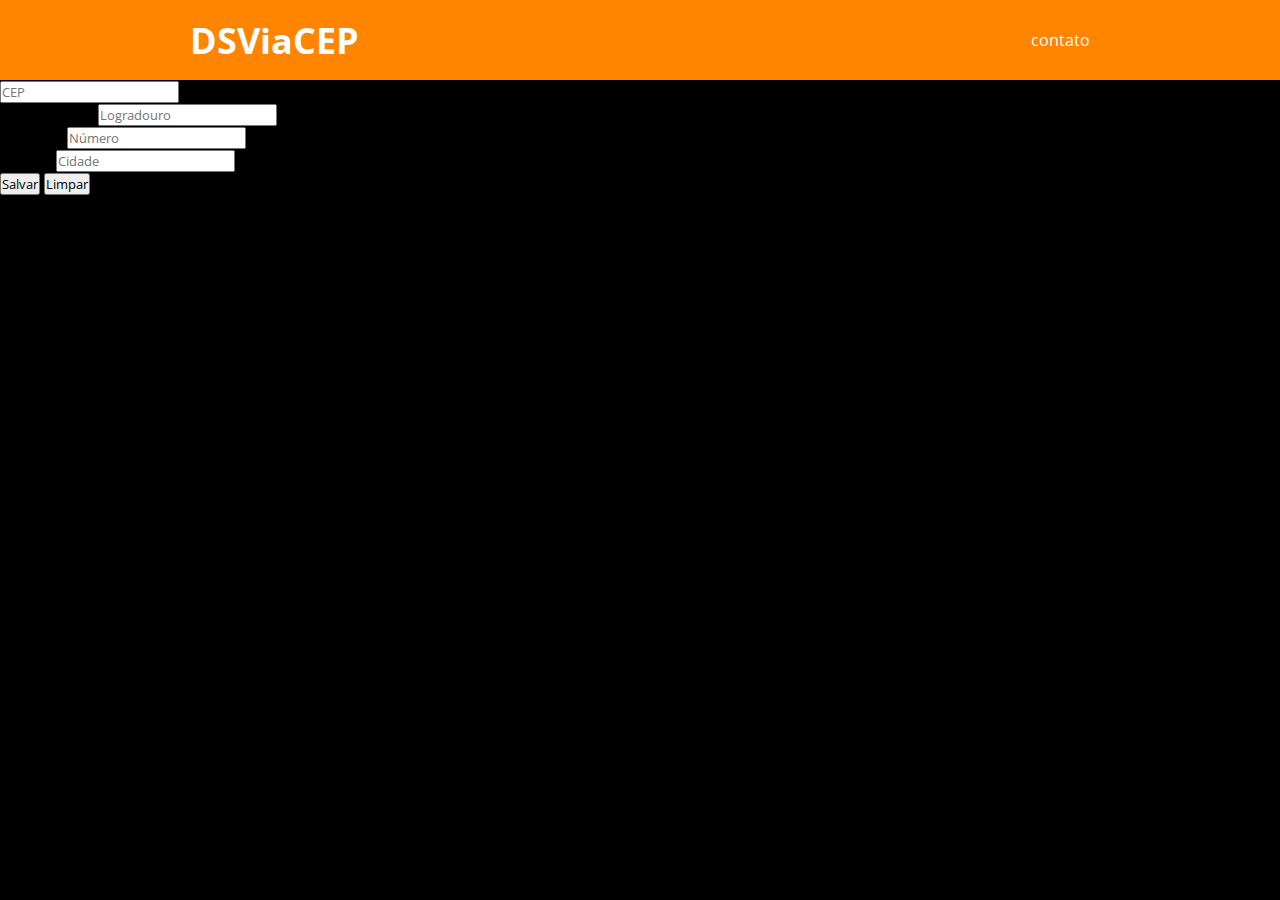
==== projeto-dsviacep/index.html @ dc437eb5 "estilized navbar" ====
<!DOCTYPE html>
<html lang="pt-BR">
  <head>
    <meta charset="UTF-8" />
    <meta http-equiv="X-UA-Compatible" content="IE=edge" />
    <meta name="viewport" content="width=device-width, initial-scale=1.0" />
    <title>DsViaCEP</title>
    <link rel="preconnect" href="https://fonts.googleapis.com" />
    <link rel="preconnect" href="https://fonts.gstatic.com" crossorigin />
    <link
      href="https://fonts.googleapis.com/css2?family=Montserrat:wght@400;700&family=Open+Sans:wght@400;700&display=swap"
      rel="stylesheet"
    />
    <link rel="stylesheet" href="css/styles.css" />
  </head>
  <body>
    <header class="nav-container">
      <nav class="nav-main">
        <h1>DSViaCEP</h1>
        <div class="contact-link">contato</div>
      </nav>
    </header>
    <main>
      <section id="form-section">
        <div>
          <form name="newAddress">
            <div>
              <label for="cep"></label>
              <input name="cep" id="cep" type="text" placeholder="CEP" />
            </div>
            <div>
              <label for="street">Logradouro:</label>
              <input
                name="street"
                id="street"
                type="text"
                placeholder="Logradouro"
              />
            </div>
            <div>
              <label for="number">Número</label>
              <input
                name="number"
                id="number"
                type="text"
                placeholder="Número"
              />
            </div>
            <div>
              <label for="city">Cidade</label>
              <input 
                name="city" 
                id="city" 
                type="text" 
                placeholder="Cidade" 
              />
            </div>
            <div>
                <button type="submit">Salvar</button>
                <button>Limpar</button>
            </div>
          </form>
        </div>
      </section>
      <section id="list-section">
        <div>
          <h3>São paulo</h3>
          <p>Rua dos Jardins, 720</p>
          <p>11200-345</p>
        </div>
        <div>
          <h3>São paulo</h3>
          <p>Rua dos Jardins, 720</p>
          <p>11200-345</p>
        </div>
      </section>
    </main>
  </body>
</html>
---- projeto-dsviacep/css/styles.css ----
* {
    box-sizing: border-box;
    padding: 0;
    margin: 0;
    font-family: 'Open Sans', sans-serif;
}

html, body {
    background-color: #000;
}

.nav-container {
    height: 80px;
    background-color: #ff8400;
    width: 100%;
    padding: 0 20px;
    display: flex;
    align-items: center;
}

.nav-main {
    width: 100%;
    max-width: 900px;    
    margin: 0 auto;
    display: flex;
    align-items: center;
    justify-content: space-between;
}

.nav-main h1 {
    color: #fff;
    font-size: 36px;
}

.contact-link {
    color: #fff;
    cursor: pointer;
}
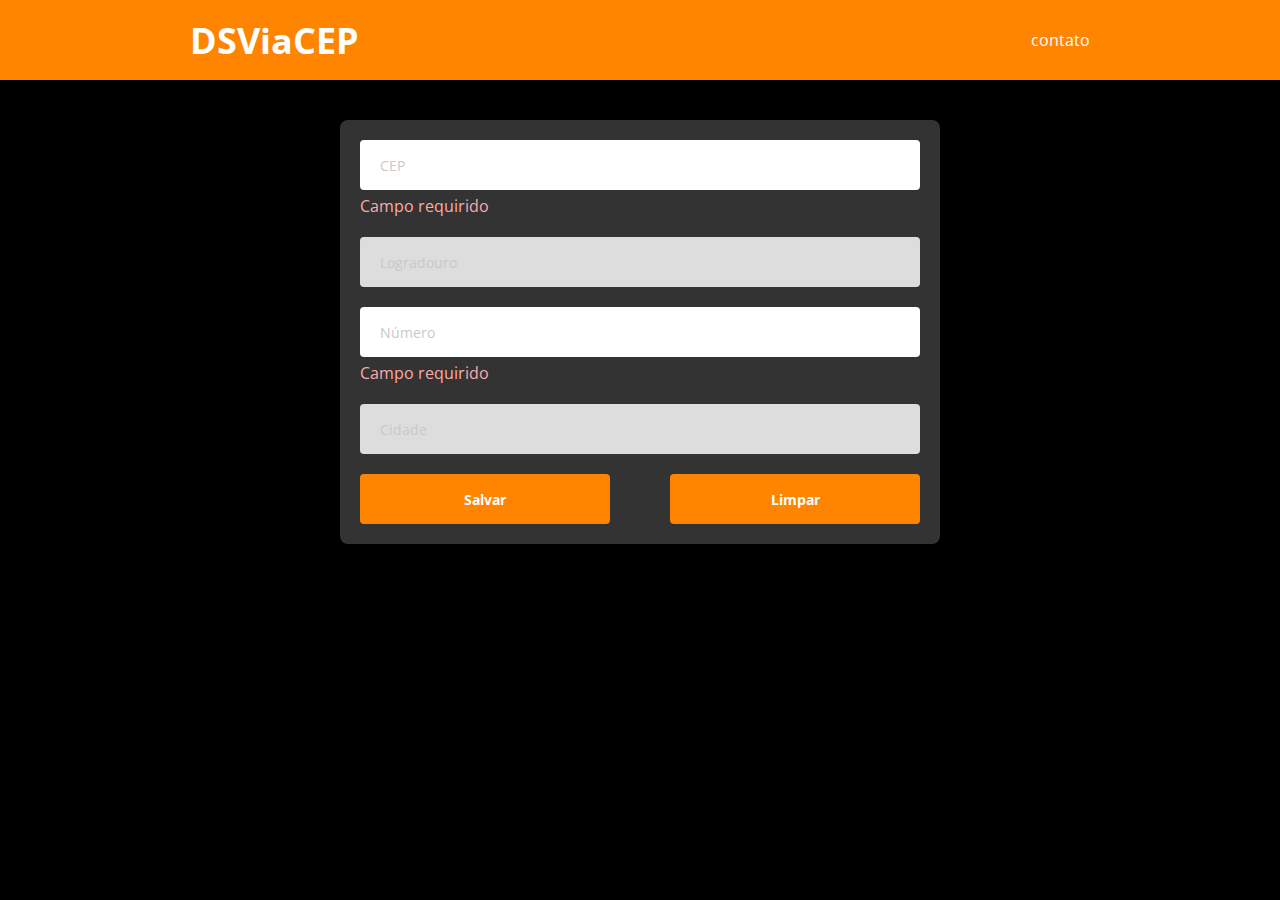
==== commit 8dc9f1a3: "estilized form" ====
--- a/projeto-dsviacep/index.html
+++ b/projeto-dsviacep/index.html
@@ -21,43 +21,56 @@
       </nav>
     </header>
     <main>
-      <section id="form-section">
-        <div>
+      <section id="form-section" class="form-container">
+        <div class="card-form">
           <form name="newAddress">
-            <div>
-              <label for="cep"></label>
-              <input name="cep" id="cep" type="text" placeholder="CEP" />
+            <div class="form-control">
+              <label for="cep">CEP:</label>
+              <input 
+                name="cep" 
+                id="cep" 
+                class="form-input" 
+                type="text" 
+                placeholder="CEP" 
+              />
+            <div class="error-message">Campo requirido</div>
             </div>
-            <div>
+            <div class="form-control">
               <label for="street">Logradouro:</label>
               <input
                 name="street"
                 id="street"
+                class="form-input" 
                 type="text"
                 placeholder="Logradouro"
+                disabled
               />
             </div>
-            <div>
-              <label for="number">Número</label>
+            <div class="form-control">
+              <label for="number">Número:</label>
               <input
                 name="number"
                 id="number"
+                class="form-input" 
                 type="text"
                 placeholder="Número"
+              />              
+            <div class="error-message">Campo requirido</div>
+            </div>
+            <div class="form-control">
+              <label for="city">Cidade:</label>
+              <input 
+                name="city" 
+                id="city"
+                class="form-input" 
+                type="text" 
+                placeholder="Cidade" 
+                disabled
               />
             </div>
-            <div>
-              <label for="city">Cidade</label>
-              <input 
-                name="city" 
-                id="city" 
-                type="text" 
-                placeholder="Cidade" 
-              />
-            </div>
-            <div>
-                <button type="submit">Salvar</button>
-                <button>Limpar</button>
+            <div class="btn-container">
+                <button class="btn btn-left" type="submit">Salvar</button>
+                <button class="btn btn-right">Limpar</button>
             </div>
           </form>
         </div>
--- a/projeto-dsviacep/css/styles.css
+++ b/projeto-dsviacep/css/styles.css
@@ -35,4 +35,72 @@
 .contact-link {
     color: #fff;
     cursor: pointer;
+}
+
+.form-container {
+    padding: 40px 20px;
+    width: 100%;
+}
+
+.card-form {
+    background-color: #333;
+    width: 100%;
+    max-width: 600px;
+    margin: 0 auto;
+    border-radius: 8px;
+    padding: 20px;
+}
+
+.form-control {
+    margin-bottom: 20px;
+}
+
+.form-control label {
+    display: none;
+}
+
+.error-message {
+    margin-top: 5px;
+    color: #faa;
+}
+
+.form-input {
+    height: 50px;
+    width: 100%;
+    border-radius: 4px;
+    padding: 0 20px;
+    font-size: 14px;
+    border: 0;
+}
+
+.form-input::placeholder {    
+    color: #c9c9c9;
+}
+
+.form-input:disabled {
+    background-color: #ddd;
+}
+
+.btn-container {
+    display: flex;
+    justify-content: space-between;
+}
+
+.btn {
+    width: 250px;
+    height: 50px;
+    background-color:  #ff8400;
+    border: 0;
+    border-radius: 4px;
+    color: #fff;
+    font-weight: 700;
+    font-size: 14px;
+}
+
+.btn-right {
+    margin-left: 10px;
+}
+
+.btn-left {
+    margin-right: 10px;
 }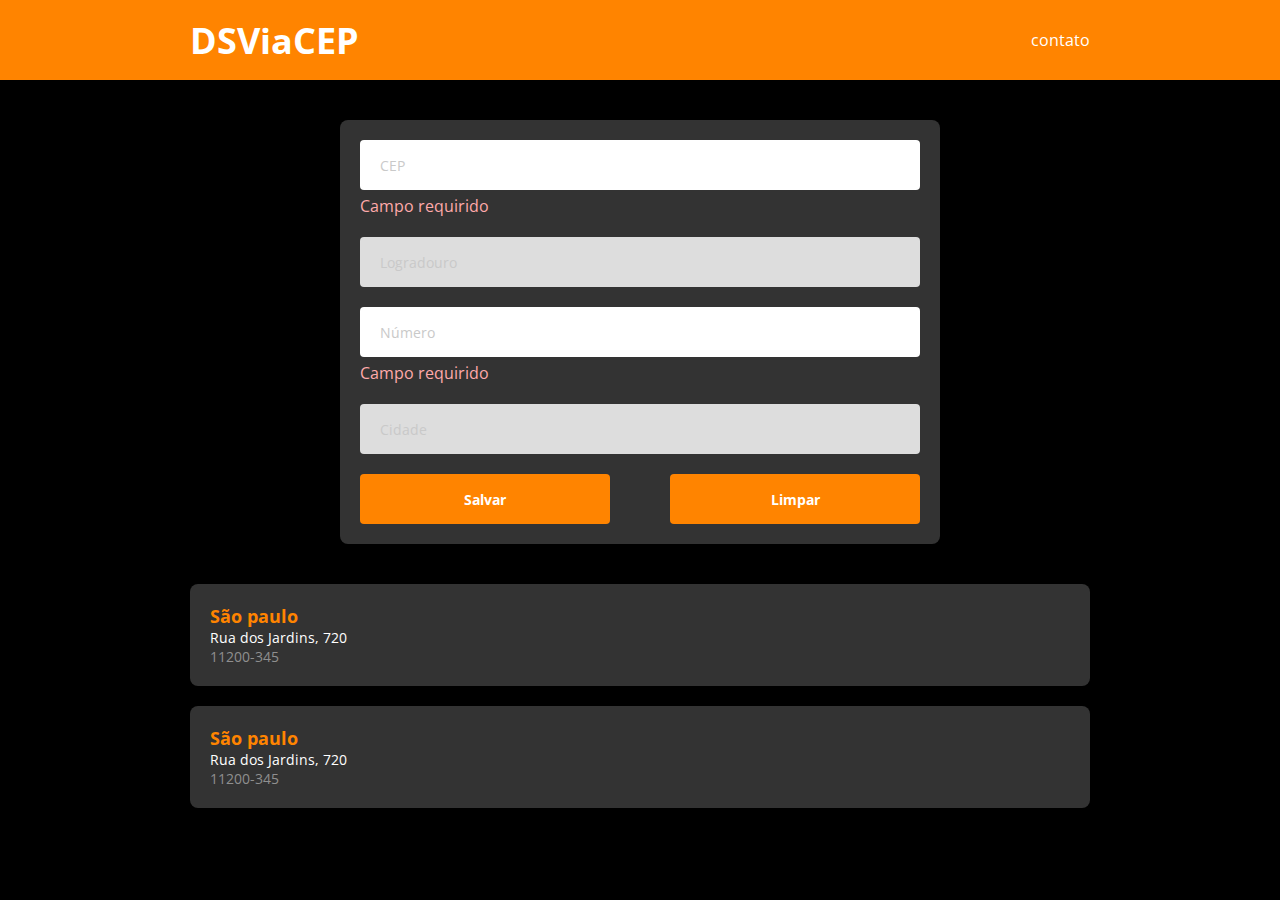
==== commit 964d137d: "finished design" ====
--- a/projeto-dsviacep/index.html
+++ b/projeto-dsviacep/index.html
@@ -75,16 +75,16 @@
           </form>
         </div>
       </section>
-      <section id="list-section">
-        <div>
+      <section id="list-section" class="list-container">
+        <div class="card-list-item">
           <h3>São paulo</h3>
-          <p>Rua dos Jardins, 720</p>
-          <p>11200-345</p>
+          <p class="address-line">Rua dos Jardins, 720</p>
+          <p class="address-cep">11200-345</p>
         </div>
-        <div>
+        <div class="card-list-item">
           <h3>São paulo</h3>
-          <p>Rua dos Jardins, 720</p>
-          <p>11200-345</p>
+          <p class="address-line">Rua dos Jardins, 720</p>
+          <p class="address-cep">11200-345</p>
         </div>
       </section>
     </main>
--- a/projeto-dsviacep/css/styles.css
+++ b/projeto-dsviacep/css/styles.css
@@ -103,4 +103,38 @@
 
 .btn-left {
     margin-right: 10px;
+}
+
+.list-container {
+    width: 100%;
+    margin: 0 auto;
+    padding: 0 20px;
+    display: flex;
+    flex-direction: column;
+    align-items: center;
+}
+
+.card-list-item {
+    background-color: #333;
+    color: #fff;
+    margin-bottom: 20px;
+    width: 100%;
+    max-width: 900px;
+    border-radius: 8px;
+    padding: 20px;
+}
+
+.card-list-item h3 {
+    color: #ff8400;
+    font-size: 18px;
+}
+
+.address-line {
+    color: #fff;
+    font-size: 14px;
+}
+
+.address-cep {
+    color: #8f8f8f;
+    font-size: 14px;
 }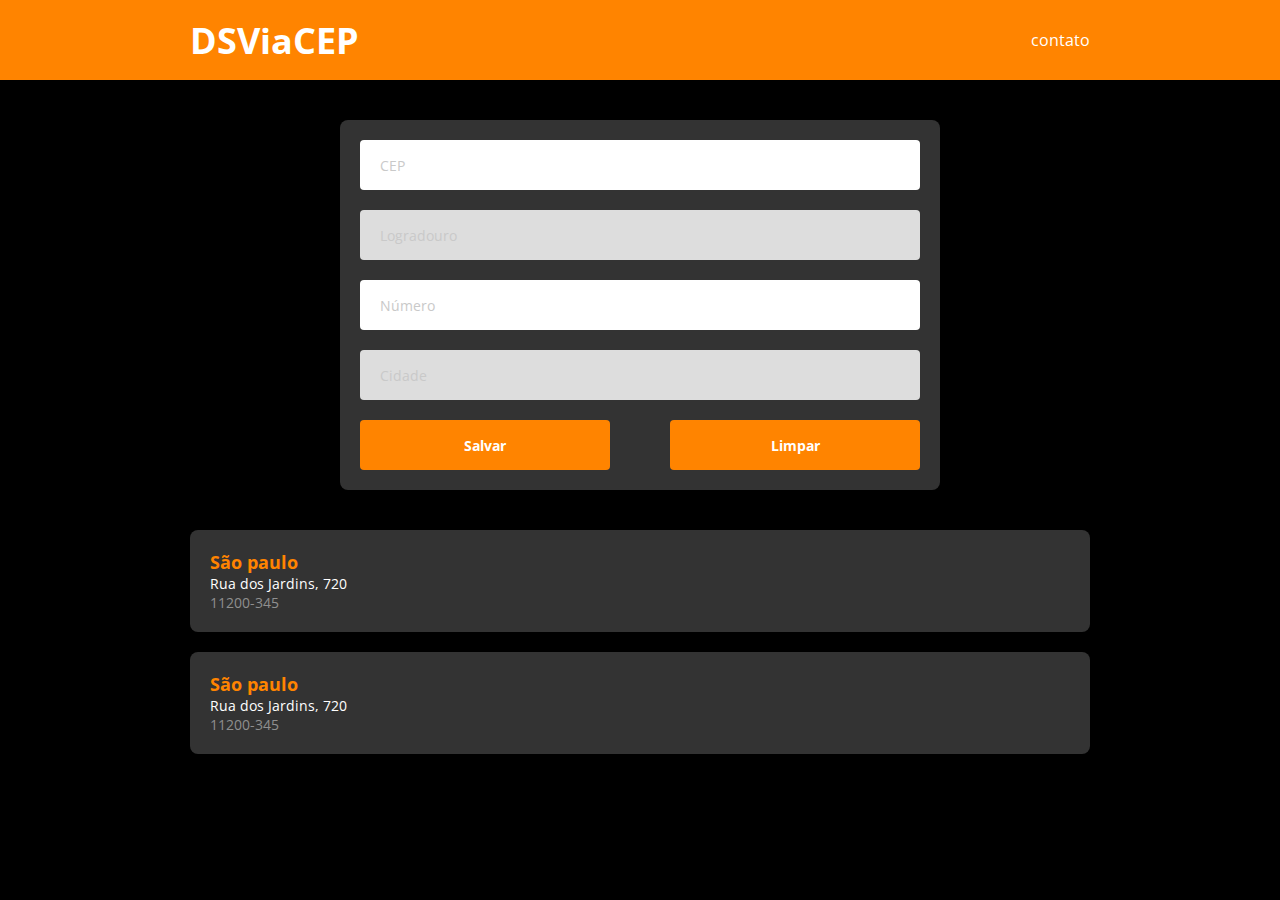
==== commit 9c2c5f97: "Event handleInputNumberChange added" ====
--- a/projeto-dsviacep/index.html
+++ b/projeto-dsviacep/index.html
@@ -26,21 +26,21 @@
           <form name="newAddress">
             <div class="form-control">
               <label for="cep">CEP:</label>
-              <input 
-                name="cep" 
-                id="cep" 
-                class="form-input" 
-                type="text" 
-                placeholder="CEP" 
+              <input
+                name="cep"
+                id="cep"
+                class="form-input"
+                type="text"
+                placeholder="CEP"
               />
-            <div class="error-message">Campo requirido</div>
+              <div class="error-message" data-error="cep"></div>
             </div>
             <div class="form-control">
               <label for="street">Logradouro:</label>
               <input
                 name="street"
                 id="street"
-                class="form-input" 
+                class="form-input"
                 type="text"
                 placeholder="Logradouro"
                 disabled
@@ -51,26 +51,28 @@
               <input
                 name="number"
                 id="number"
-                class="form-input" 
+                class="form-input"
                 type="text"
                 placeholder="Número"
-              />              
-            <div class="error-message">Campo requirido</div>
+              />
+              <div class="error-message" data-error="number"></div>
             </div>
             <div class="form-control">
               <label for="city">Cidade:</label>
-              <input 
-                name="city" 
+              <input
+                name="city"
                 id="city"
-                class="form-input" 
-                type="text" 
-                placeholder="Cidade" 
+                class="form-input"
+                type="text"
+                placeholder="Cidade"
                 disabled
               />
             </div>
             <div class="btn-container">
-                <button class="btn btn-left" type="submit">Salvar</button>
-                <button class="btn btn-right">Limpar</button>
+              <button name="btnSave" class="btn btn-left" type="submit">
+                Salvar
+              </button>
+              <button name="btnClear" class="btn btn-right">Limpar</button>
             </div>
           </form>
         </div>
@@ -88,5 +90,7 @@
         </div>
       </section>
     </main>
+
+    <script type="module" src="js/dsvicep.js"></script>
   </body>
 </html>
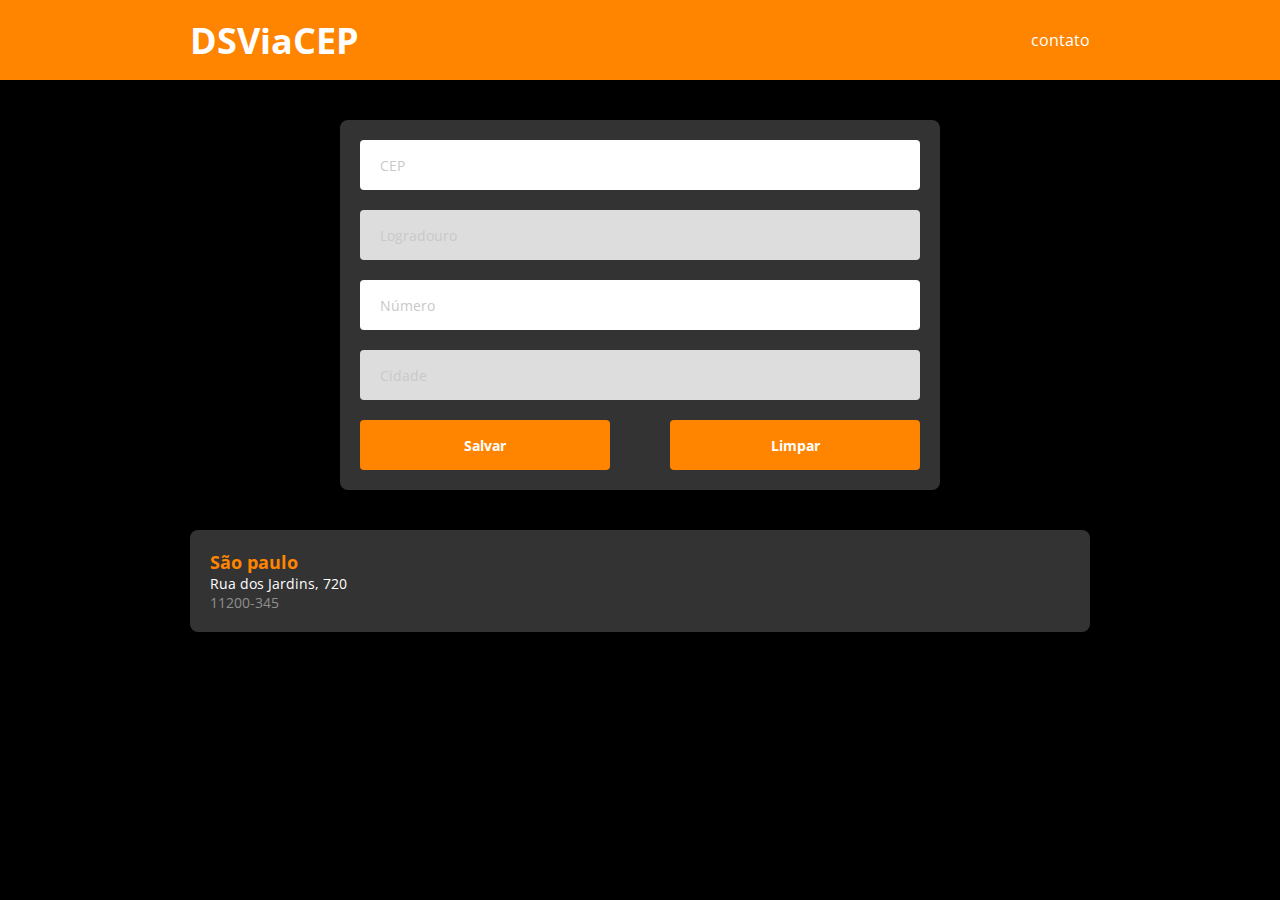
==== commit bcd2dc1d: "insert new card" ====
--- a/projeto-dsviacep/index.html
+++ b/projeto-dsviacep/index.html
@@ -83,11 +83,6 @@
           <p class="address-line">Rua dos Jardins, 720</p>
           <p class="address-cep">11200-345</p>
         </div>
-        <div class="card-list-item">
-          <h3>São paulo</h3>
-          <p class="address-line">Rua dos Jardins, 720</p>
-          <p class="address-cep">11200-345</p>
-        </div>
       </section>
     </main>
 
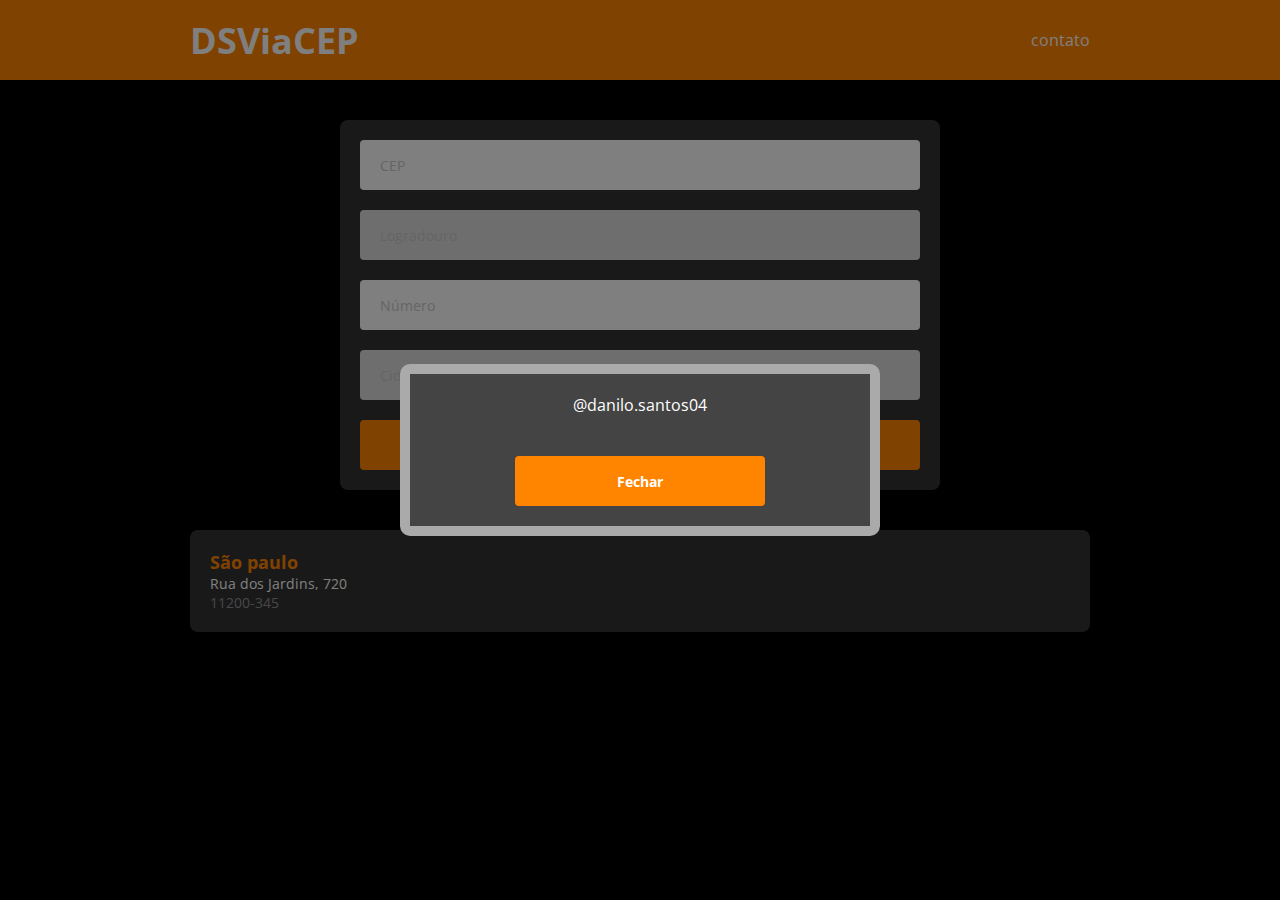
==== commit 770e4755: "layout modal" ====
--- a/projeto-dsviacep/index.html
+++ b/projeto-dsviacep/index.html
@@ -85,6 +85,14 @@
         </div>
       </section>
     </main>
+    <section id="modal-contact" class="modal-container active">
+      <div class="modal-box">
+        <div class="modal-content">
+          @danilo.santos04
+        </div>
+        <button class="btn">Fechar</button>
+      </div>
+    </section>
 
     <script type="module" src="js/dsvicep.js"></script>
   </body>
--- a/projeto-dsviacep/css/styles.css
+++ b/projeto-dsviacep/css/styles.css
@@ -1,3 +1,6 @@
+@import 'modal.css';
+@import 'buttons.css';
+
 * {
     box-sizing: border-box;
     padding: 0;
@@ -81,30 +84,6 @@
     background-color: #ddd;
 }
 
-.btn-container {
-    display: flex;
-    justify-content: space-between;
-}
-
-.btn {
-    width: 250px;
-    height: 50px;
-    background-color:  #ff8400;
-    border: 0;
-    border-radius: 4px;
-    color: #fff;
-    font-weight: 700;
-    font-size: 14px;
-}
-
-.btn-right {
-    margin-left: 10px;
-}
-
-.btn-left {
-    margin-right: 10px;
-}
-
 .list-container {
     width: 100%;
     margin: 0 auto;
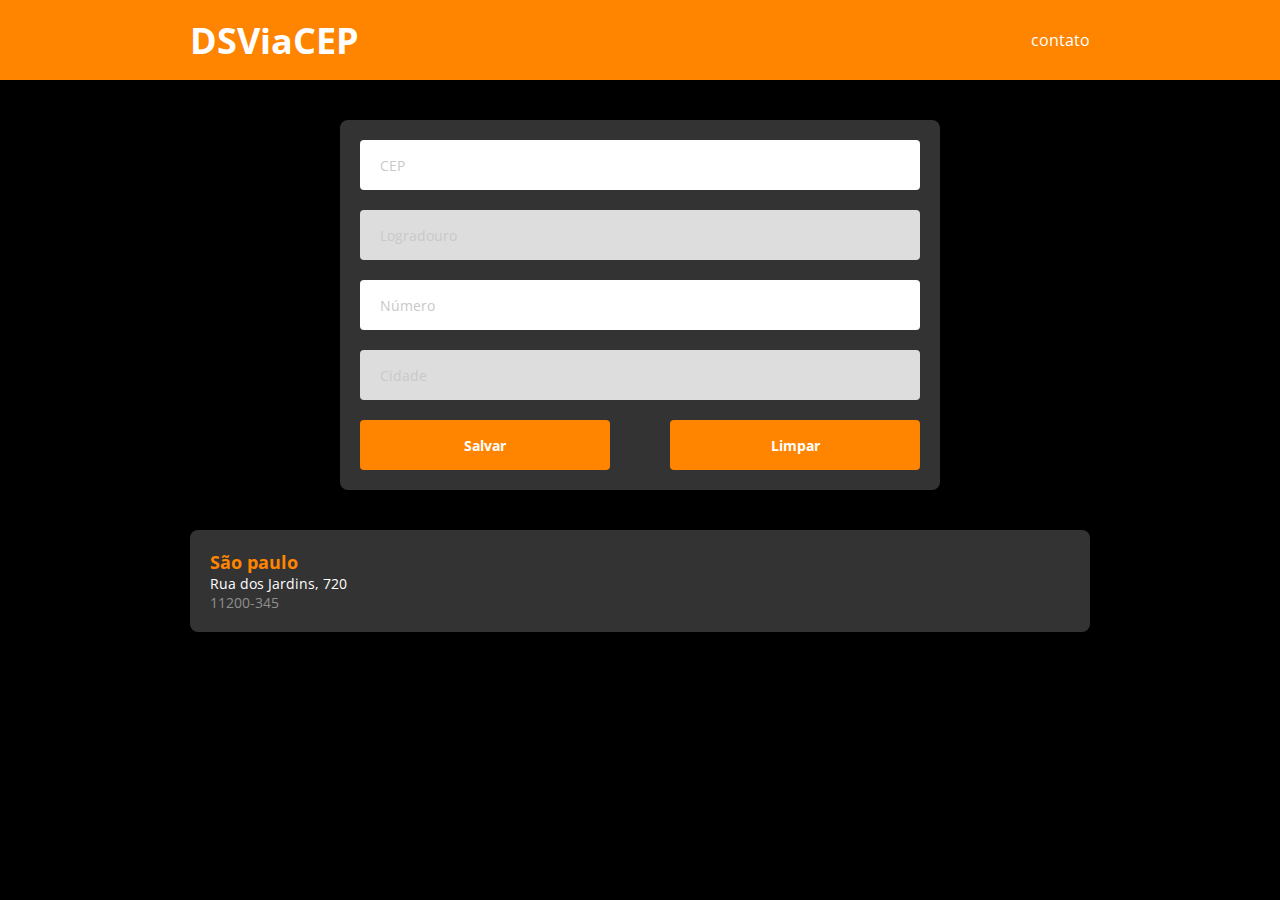
==== commit 3fbbf813: "Created modalController and PageController / Project Finished" ====
--- a/projeto-dsviacep/index.html
+++ b/projeto-dsviacep/index.html
@@ -85,12 +85,12 @@
         </div>
       </section>
     </main>
-    <section id="modal-contact" class="modal-container active">
+    <section id="modal-contact" class="modal-container">
       <div class="modal-box">
         <div class="modal-content">
           @danilo.santos04
         </div>
-        <button class="btn">Fechar</button>
+        <button id="modal-contact-close" class="btn">Fechar</button>
       </div>
     </section>
 
